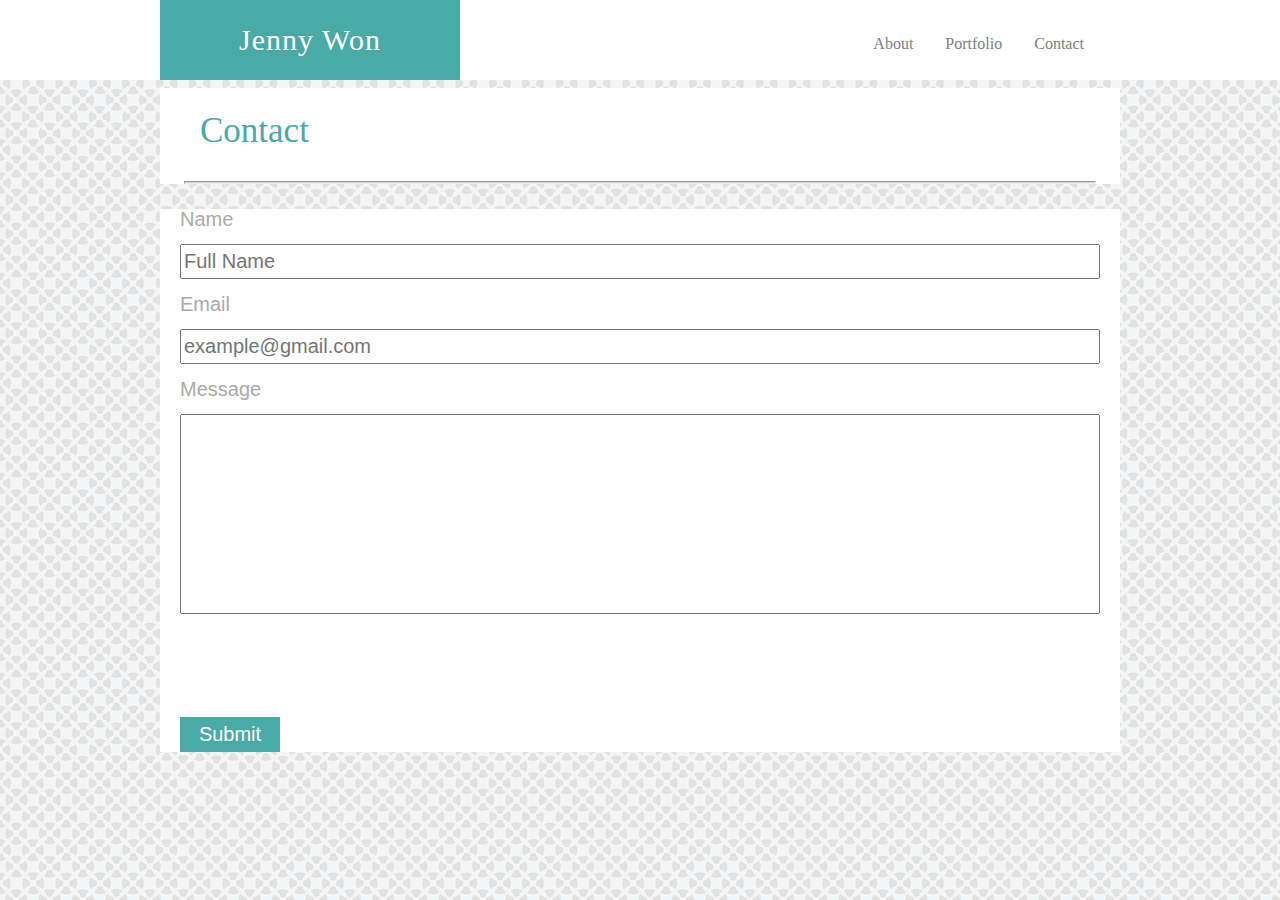
==== contact.html @ d502f10b "added new files" ====
<!DOCTYPE html>
<html>
<head>

    <meta charset="utf-8" />
    <meta http-equiv="X-UA-Compatible" content="IE=edge">
    <title>Jenny</title>
    <meta name="viewport" content="width=device-width, initial-scale=1">
    <link rel="stylesheet" type="text/css" media="screen" href="assets/css/reset.css" />
    <link rel="stylesheet" type="text/css" media="screen" href="assets/css/style.css" />
   
</head>

<body>
<header>
<div class="topPortion">
    <div class="name">        
        <h1>Jenny Won</h1>
    </div>    
    <nav>
        <ul>
            <li><a href="index.html">About</a></li>
            <li><a href="portfolio.html">Portfolio</a></li>
            <li><a href="contact.html">Contact</a></li>
       </ul>        
    </nav>
</header>
    <div class="box">
    </div>
</div>


<div class="middleSection">
        <div class="aboutMe">
            <h1>Contact</h1>
        </div>
        <hr>

</div>
</header>
<div class="middleSection">            
            <form action="#">
                <label for="firstname">Name</label>
                <input type="text" id="firstname" name="firstname" placeholder="Full Name">

                <label for="email">Email</label>
                <input type="email" id="email" name="email" placeholder="example@gmail.com">

                <label for="message">Message</label>
                <textarea id="message" name="message"></textarea>

                <input id="submit" type="submit" value="Submit">
            </form>
        </section>
    </div>
</div>
<!-- 
   
            <div class="social">
                <ul>
                    <a href="#">
                        <img src="assets/images/github.png"/>
                    </a>
                    <a href="#">
                        <img src="assets/images/linkedin.png"/>
                    </a>
                    <a href="#">
                        <img src="assets/images/stackoverflow.png"/>
                    </a>
                </ul>
            </div>
        </section>    
    </div> -->
---- assets/css/style.css ----
*{
        box-sizing: border-box;
}


nav ul{
    list-style-type: none;
    margin: 0;
    padding: 20px;
    overflow: auto;
}

nav {
    display: block;
    float: right;

}

nav li {
    float: left;
}

li a {
    text-align: center;
    padding: 16px;
    text-decoration: none;
    color: gray;
    font-family: 'Georgia', Times, Times New Roman, serif;
    display: inline-block;

} 

.name{
    font-size: 30px;
    width: 300px;
    border: 0px solid #4aaaa5;
    background: #4aaaa5;
    color: white;
    text-align: center;
    font-family: 'Georgia', Times, Times New Roman, serif;
    letter-spacing: 1px;
    display: inline-block;
    margin-left: 0px;
    padding: 25px;
}
 
.topPortion {
    background: #ffffff;
    margin: 0 auto;
    width: 960px;   
  }

header {
    background: white;
}

.box {
    clear:both;
}

.aboutMe {
    font-family: 'Arial', 'Helvetica Neue', Helvetica, sans-serif;
    color: #4aaaa5;
    margin: auto;
    padding: 40px;
    padding-bottom: 25px;
    padding-top: 25px;
    font-size: 35px;
    background: white;

}

img {
    vertical-align: baseline;
    float: left;
    padding-left: 30px;
    padding-right: 30px;
    
}

p {
    display: inline;
}

.middleSection {
    clear: both;
    margin: auto;
    width: 960px;
    background: white;


}

body {
    background-image: url("../images/circles-dark.png");
}

footer {
    clear: both;
    border-top: solid 2px #4aaaa5;
    margin-top: 30px;
    background: gray;
    padding: 20px;
    text-align: center;
    color: white;
}

hr {
    width: 95%;
    color:  lightgray;
    height: 3px;
    background: lightgray;
}

.row1 {
    width: 100%;

}



.col {
  
    margin-right: 10px;
    width: 274px;
    position: relative ;
    float: left;
    overflow: hidden;
    margin-top: 19px;
    
}

h3 {
    height: 50px;
    width: 100%;
    background: #4aaaa5;
    position: absolute;
    text-align: center;
    top: 100px;
    margin-top: 40px;
    font-family: 'Georgia', Times, Times New Roman, serif;
    padding-top: 15px;
}

img {
    object-fit: cover;
}



form {
    margin: 25px 20px;
    font-family: Verdana, Arial, Helvetica, sans-serif;
    font-size: 20px;
}

form label {
    display: block;
    margin: 15px 0;
    color: #aaa;
}

form input {
    width: 100%;
    height: 35px;
    font-size: 20px;
}

form textarea {
    width: 100%;
    height: 200px;
    font-size: 17px;
    resize: none;
}

#submit {
    width: 100px;
    margin-top: 100px;
    background-color: #4aaaa5;
    color: white;
    border: none;
}



h1 {
    font-family: Georgia, Times, 'Times New Roman', serif;
}
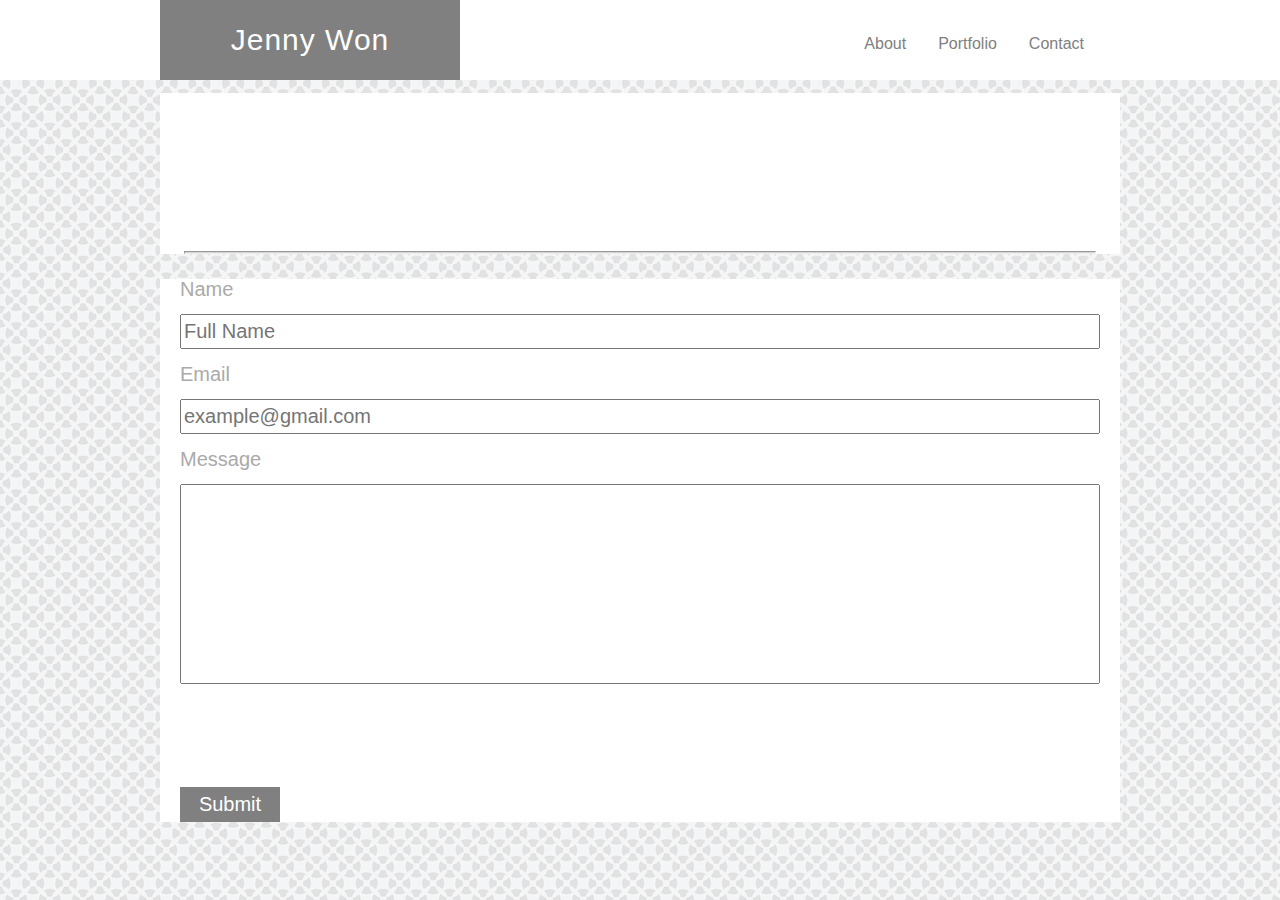
==== commit b31bd34f: "Added new graphics" ====
--- a/contact.html
+++ b/contact.html
@@ -15,7 +15,7 @@
 <header>
 <div class="topPortion">
     <div class="name">        
-        <h1>Jenny Won</h1>
+        <h2>Jenny Won</h2>
     </div>    
     <nav>
         <ul>
--- a/assets/css/style.css
+++ b/assets/css/style.css
@@ -25,7 +25,7 @@
     padding: 16px;
     text-decoration: none;
     color: gray;
-    font-family: 'Georgia', Times, Times New Roman, serif;
+    font-family: 'Raleway', sans-serif;
     display: inline-block;
 
 } 
@@ -34,10 +34,10 @@
     font-size: 30px;
     width: 300px;
     border: 0px solid #4aaaa5;
-    background: #4aaaa5;
+    background: gray ;
     color: white;
     text-align: center;
-    font-family: 'Georgia', Times, Times New Roman, serif;
+    font-family: 'Raleway', sans-serif;
     letter-spacing: 1px;
     display: inline-block;
     margin-left: 0px;
@@ -59,12 +59,12 @@
 }
 
 .aboutMe {
-    font-family: 'Arial', 'Helvetica Neue', Helvetica, sans-serif;
+    font-family: 'Raleway', sans-serif;
     color: #4aaaa5;
-    margin: auto;
+    margin: 5px;
     padding: 40px;
-    padding-bottom: 25px;
-    padding-top: 25px;
+    padding-bottom: 20px;
+    padding-top: 20px;
     font-size: 35px;
     background: white;
 
@@ -87,8 +87,12 @@
     margin: auto;
     width: 960px;
     background: white;
-
-
+}
+
+.aboutMeP {
+    margin: auto;
+    width: 960px;
+    background: white;
 }
 
 body {
@@ -176,7 +180,7 @@
 #submit {
     width: 100px;
     margin-top: 100px;
-    background-color: #4aaaa5;
+    background-color: gray;
     color: white;
     border: none;
 }
@@ -184,5 +188,56 @@
 
 
 h1 {
-    font-family: Georgia, Times, 'Times New Roman', serif;
-}
+    font-family: 'Raleway', sans-serif;
+}
+
+/*start*/
+
+@import url('https://fonts.googleapis.com/css?family=Montserrat');
+body {
+	background-color: #111;
+}
+
+.title {
+	font-family: "Montserrat";
+	text-align: center;
+	color: #FFF;
+	display: flex;
+	flex-direction: column;s
+	align-items: center;
+	justify-content: center;
+	height: 100vh;
+    letter-spacing: 1px;
+    opacity: 60px;
+}
+
+h1 {
+	background-image: url(https://media.giphy.com/media/26BROrSHlmyzzHf3i/giphy.gif);
+	background-size: cover;
+	color: transparent;
+	-moz-background-clip: text;
+	-webkit-background-clip: text;
+	text-transform: uppercase;
+	font-size: 120px;
+	line-height: .75;
+	margin: 10px 0;
+}
+/* styling my button */
+
+.white-mode {
+	text-decoration: none;
+	padding: 7px 10px;
+	background-color: #122;
+	border-radius: 3px;
+	color: #FFF;
+	transition: .35s ease-in-out;
+	position: absolute;
+	left: 15px;
+	bottom: 15px;
+	font-family: "Montserrat";
+}
+
+.white-mode:hover {
+	background-color: #FFF;
+	color: #122;
+}
